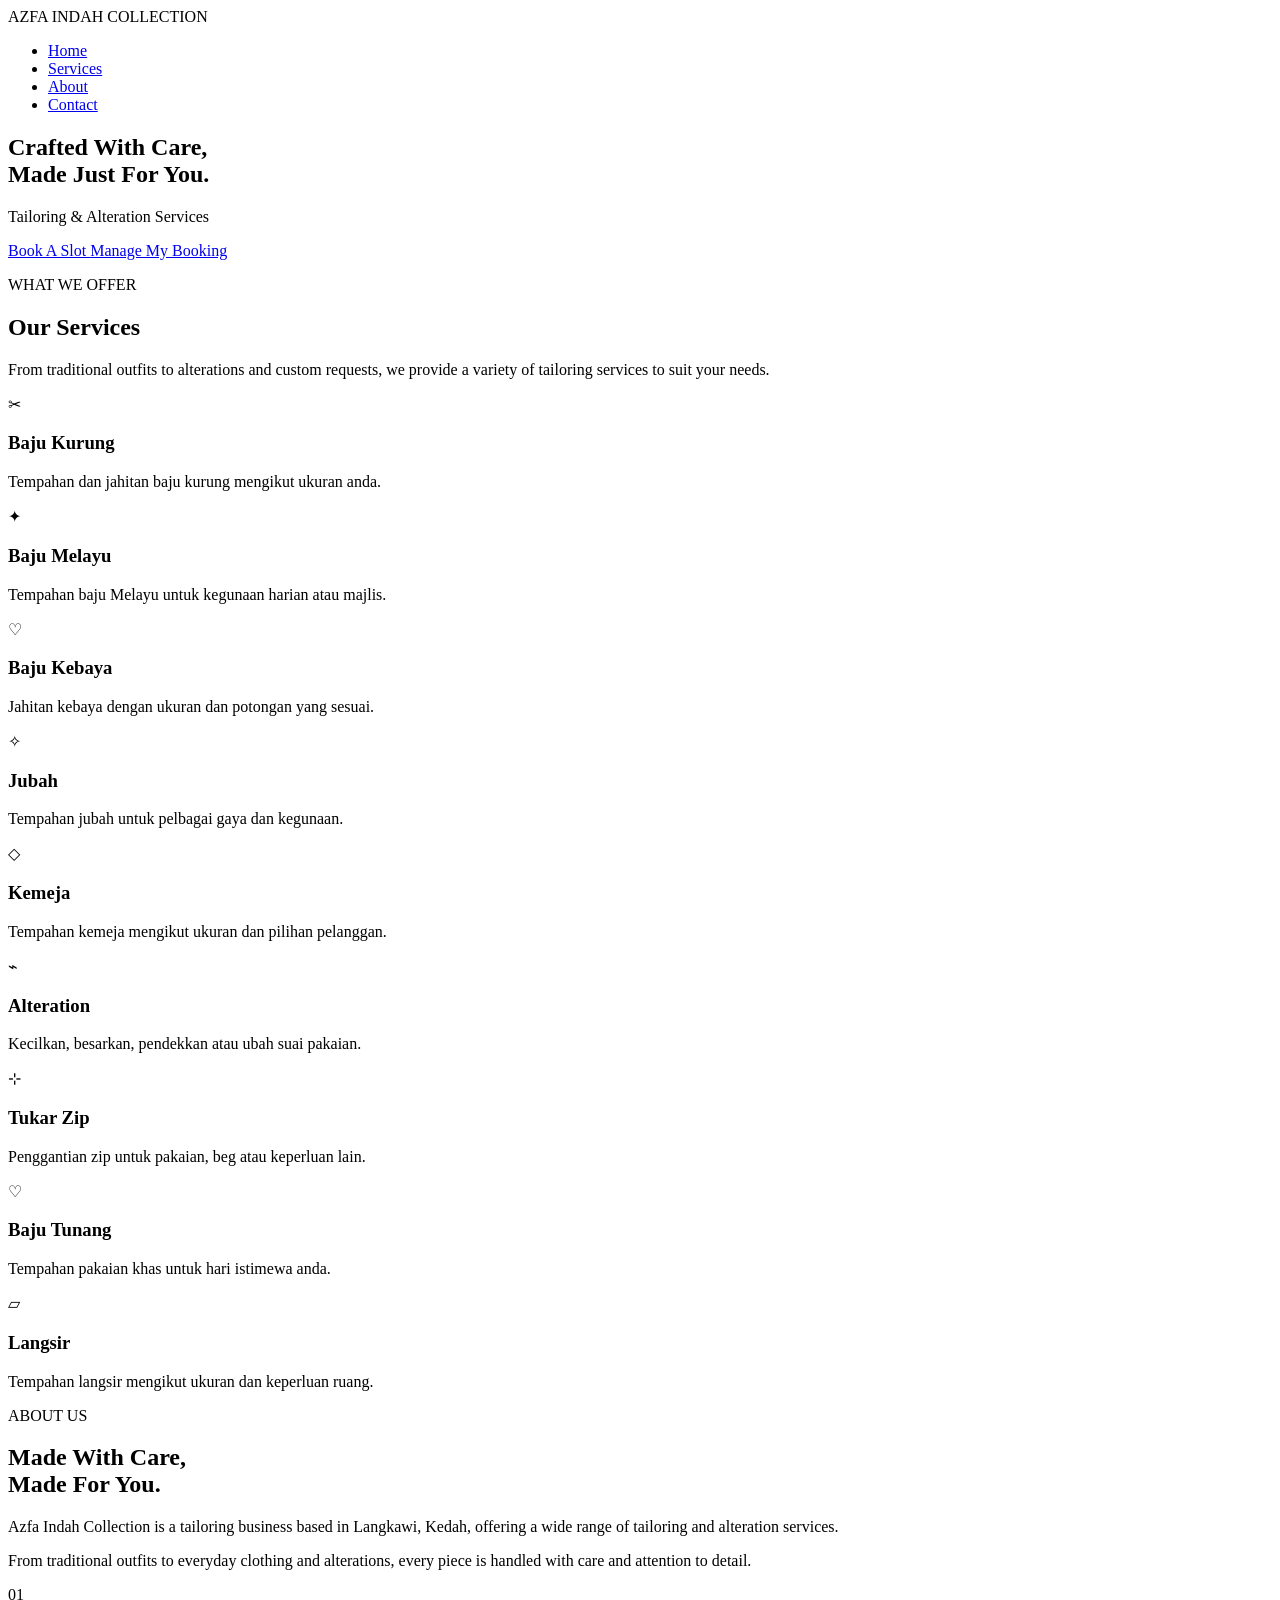
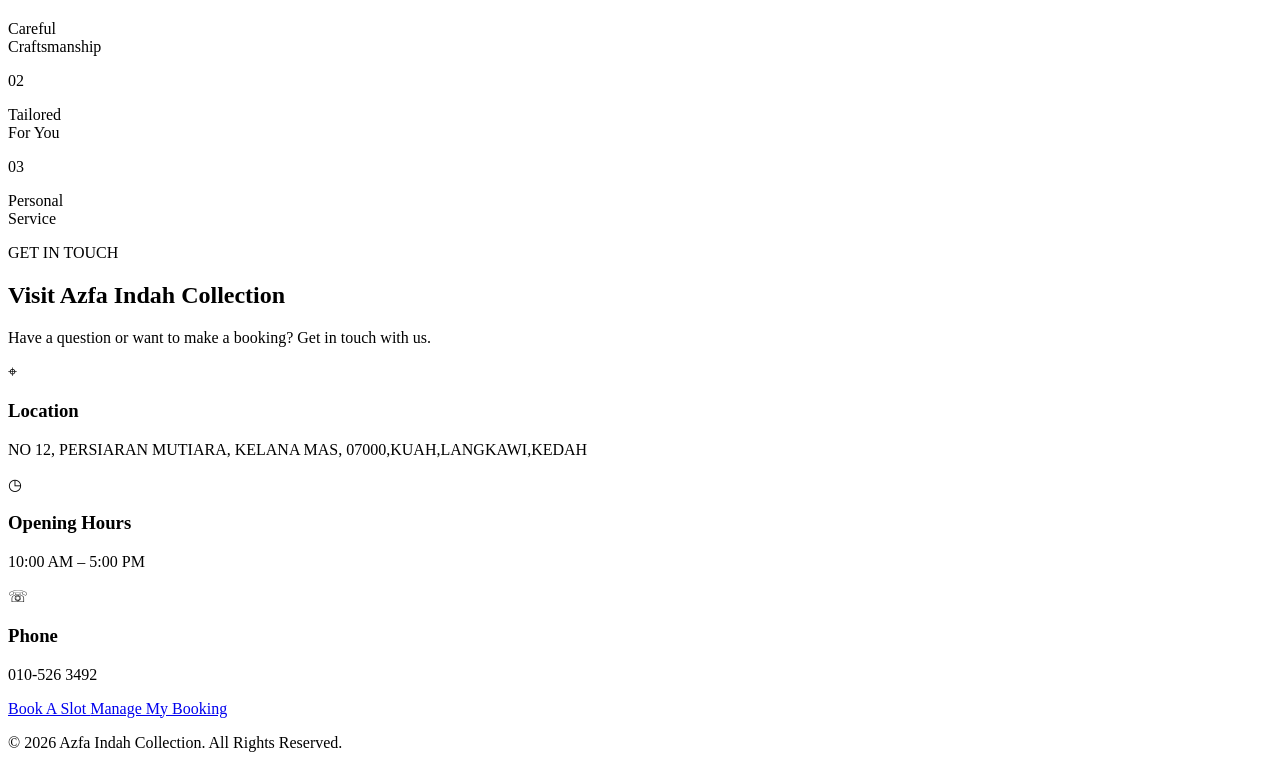
==== index.html @ 94f24e6f "Add files via upload" ====
<!DOCTYPE html>
<html lang="en">

<head>

    <meta charset="UTF-8">

    <meta name="viewport" content="width=device-width, initial-scale=1.0">

    <title>Azfa Indah Collection</title>

    <link rel="stylesheet" href="css/style.css">

</head>


<body>


    <!-- Navigation -->

    <header>

        <nav>

    <div class="logo">
        AZFA INDAH COLLECTION
    </div>

    <ul>

        <li>
            <a href="index.html">Home</a>
        </li>

        <li>
            <a href="#services">Services</a>
        </li>

        <li>
            <a href="#about">About</a>
        </li>

        <li>
            <a href="#contact">Contact</a>
        </li>

    </ul>

</nav>

    </header>



    <!-- Hero Section -->

    <section class="hero">

        <div class="hero-content">

            <h1>
                Crafted With Care,<br>
                Made Just For You.
            </h1>


            <p>
                Tailoring & Alteration Services
            </p>


            <a href="booking.html" class="btn">
                Book A Slot
            </a>
            <a href="manage_booking.php" class="btn secondary-btn">
        Manage My Booking
    </a>

        </div>

    </section>
    <!-- Services Section -->

<!-- Services Section -->

<section class="services" id="services">

    <div class="section-title">

        <p class="small-title">WHAT WE OFFER</p>

        <h2>Our Services</h2>

        <p>
            From traditional outfits to alterations and custom
            requests, we provide a variety of tailoring services
            to suit your needs.
        </p>

    </div>


    <div class="service-container">


        <!-- Baju Kurung -->

        <div class="service-card">

            <div class="service-icon">✂</div>

            <h3>Baju Kurung</h3>

            <p>
                Tempahan dan jahitan baju kurung
                mengikut ukuran anda.
            </p>

        </div>


        <!-- Baju Melayu -->

        <div class="service-card">

            <div class="service-icon">✦</div>

            <h3>Baju Melayu</h3>

            <p>
                Tempahan baju Melayu untuk
                kegunaan harian atau majlis.
            </p>

        </div>


        <!-- Baju Kebaya -->

        <div class="service-card">

            <div class="service-icon">♡</div>

            <h3>Baju Kebaya</h3>

            <p>
                Jahitan kebaya dengan ukuran
                dan potongan yang sesuai.
            </p>

        </div>


        <!-- Jubah -->

        <div class="service-card">

            <div class="service-icon">✧</div>

            <h3>Jubah</h3>

            <p>
                Tempahan jubah untuk pelbagai
                gaya dan kegunaan.
            </p>

        </div>


        <!-- Kemeja -->

        <div class="service-card">

            <div class="service-icon">◇</div>

            <h3>Kemeja</h3>

            <p>
                Tempahan kemeja mengikut
                ukuran dan pilihan pelanggan.
            </p>

        </div>


        <!-- Alteration -->

        <div class="service-card">

            <div class="service-icon">⌁</div>

            <h3>Alteration</h3>

            <p>
                Kecilkan, besarkan, pendekkan
                atau ubah suai pakaian.
            </p>

        </div>


        <!-- Tukar Zip -->

        <div class="service-card">

            <div class="service-icon">⊹</div>

            <h3>Tukar Zip</h3>

            <p>
                Penggantian zip untuk pakaian,
                beg atau keperluan lain.
            </p>

        </div>


        <!-- Baju Tunang -->

        <div class="service-card">

            <div class="service-icon">♡</div>

            <h3>Baju Tunang</h3>

            <p>
                Tempahan pakaian khas untuk
                hari istimewa anda.
            </p>

        </div>


        <!-- Langsir -->

        <div class="service-card">

            <div class="service-icon">▱</div>

            <h3>Langsir</h3>

            <p>
                Tempahan langsir mengikut
                ukuran dan keperluan ruang.
            </p>

        </div>


    </div>

</section>
<!-- About Section -->

<section class="about" id="about">

    <div class="about-content">

        <div class="about-text">

            <p class="small-title">ABOUT US</p>

            <h2>Made With Care,<br>Made For You.</h2>

            <p>
                Azfa Indah Collection is a tailoring business
                based in Langkawi, Kedah, offering a wide range
                of tailoring and alteration services.
            </p>

            <p>
                From traditional outfits to everyday clothing
                and alterations, every piece is handled with
                care and attention to detail.
            </p>

        </div>


        <div class="about-highlight">

            <div>
                <span>01</span>
                <p>Careful<br>Craftsmanship</p>
            </div>

            <div>
                <span>02</span>
                <p>Tailored<br>For You</p>
            </div>

            <div>
                <span>03</span>
                <p>Personal<br>Service</p>
            </div>

        </div>

    </div>

</section>



<!-- Contact Section -->

<section class="contact" id="contact">

    <div class="section-title">

        <p class="small-title">GET IN TOUCH</p>

        <h2>Visit Azfa Indah Collection</h2>

        <p>
            Have a question or want to make a booking?
            Get in touch with us.
        </p>

    </div>


    <div class="contact-container">


        <div class="contact-card">

            <span class="contact-icon">⌖</span>

            <h3>Location</h3>

            <p>
                NO 12, PERSIARAN MUTIARA, KELANA MAS, 07000,KUAH,LANGKAWI,KEDAH
            </p>

        </div>


        <div class="contact-card">

            <span class="contact-icon">◷</span>

            <h3>Opening Hours</h3>

            <p>
                10:00 AM – 5:00 PM
            </p>

        </div>


        <div class="contact-card">

            <span class="contact-icon">☏</span>

            <h3>Phone</h3>

            <p>
                010-526 3492
            </p>

        </div>


    </div>


<div class="contact-button">

    <div class="hero-buttons">

        <a href="booking.html" class="btn">
            Book A Slot
        </a>

        <a href="manage_booking.php" class="btn secondary-btn">
            Manage My Booking
        </a>

    </div>

</div>
    </div>

</section>



<!-- Footer -->

<footer>

    <p>
        © 2026 Azfa Indah Collection. All Rights Reserved.
    </p>

</footer>


</body>

</html>
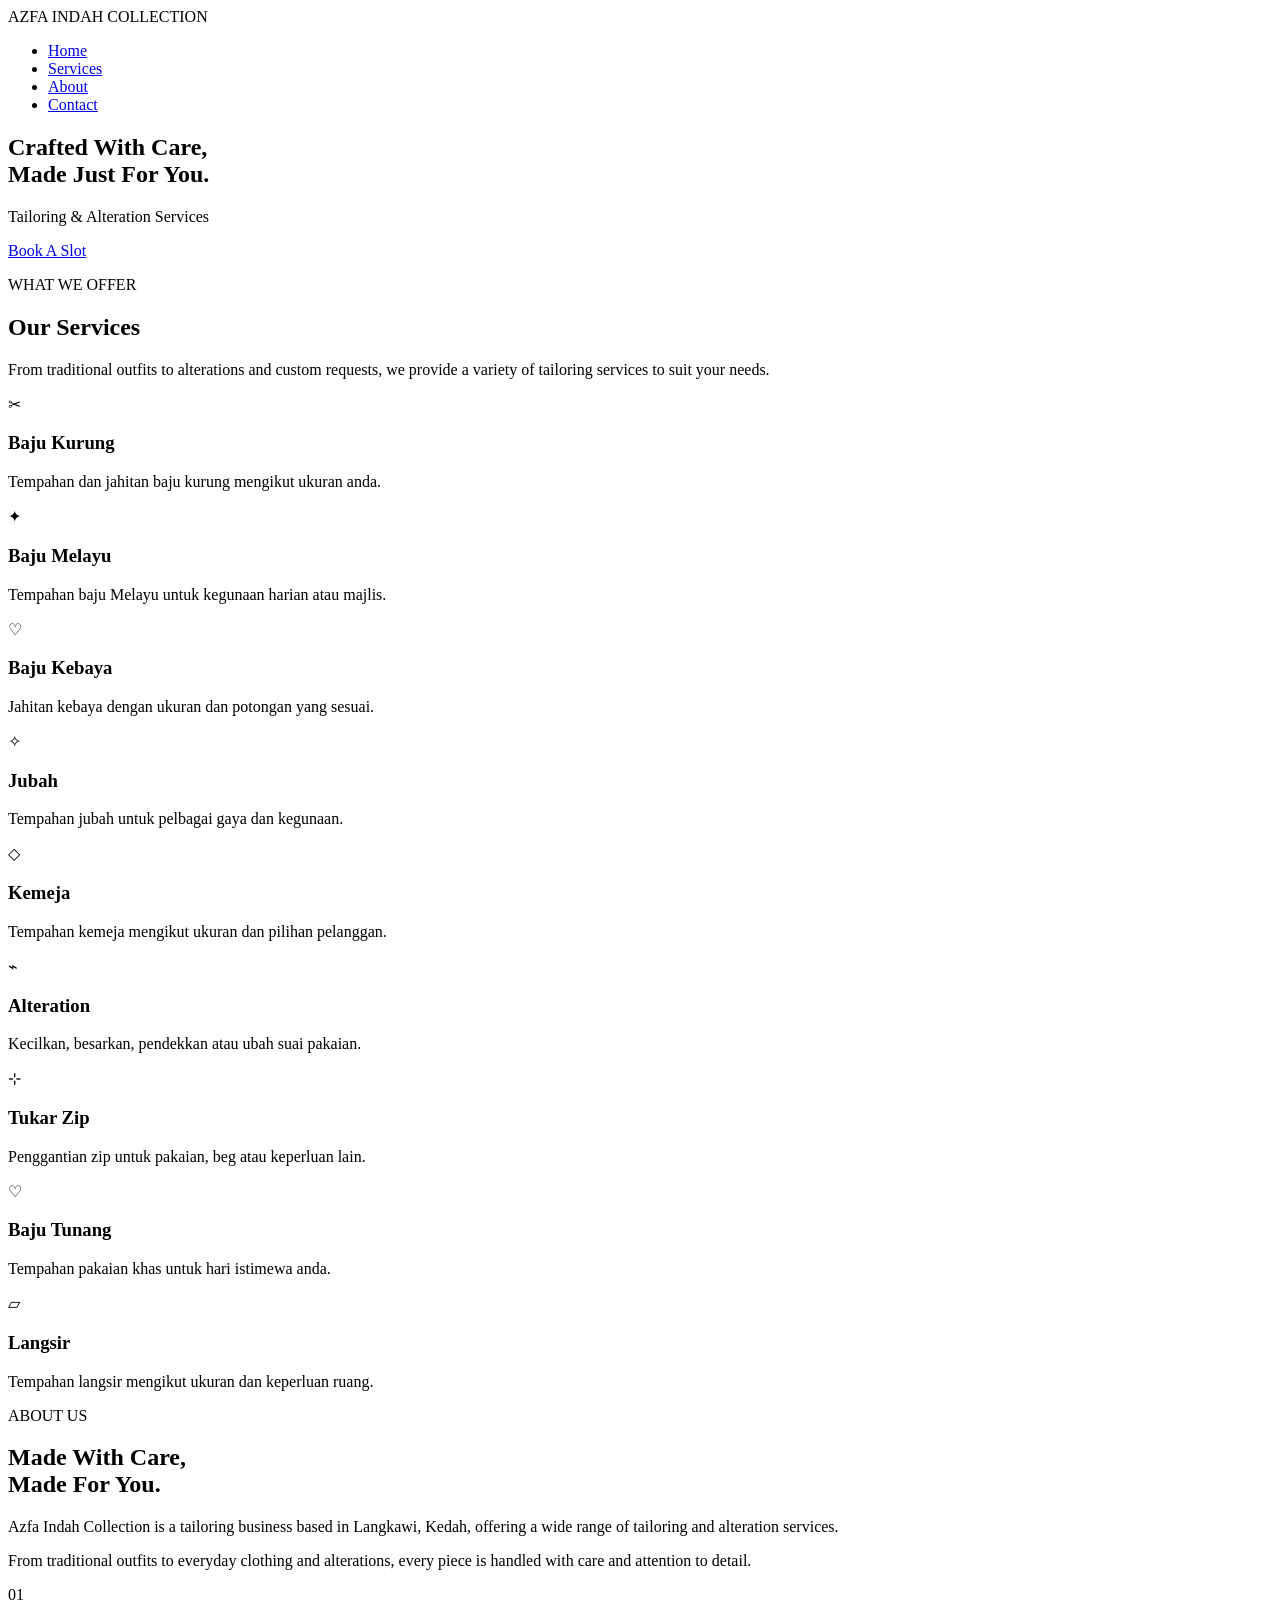
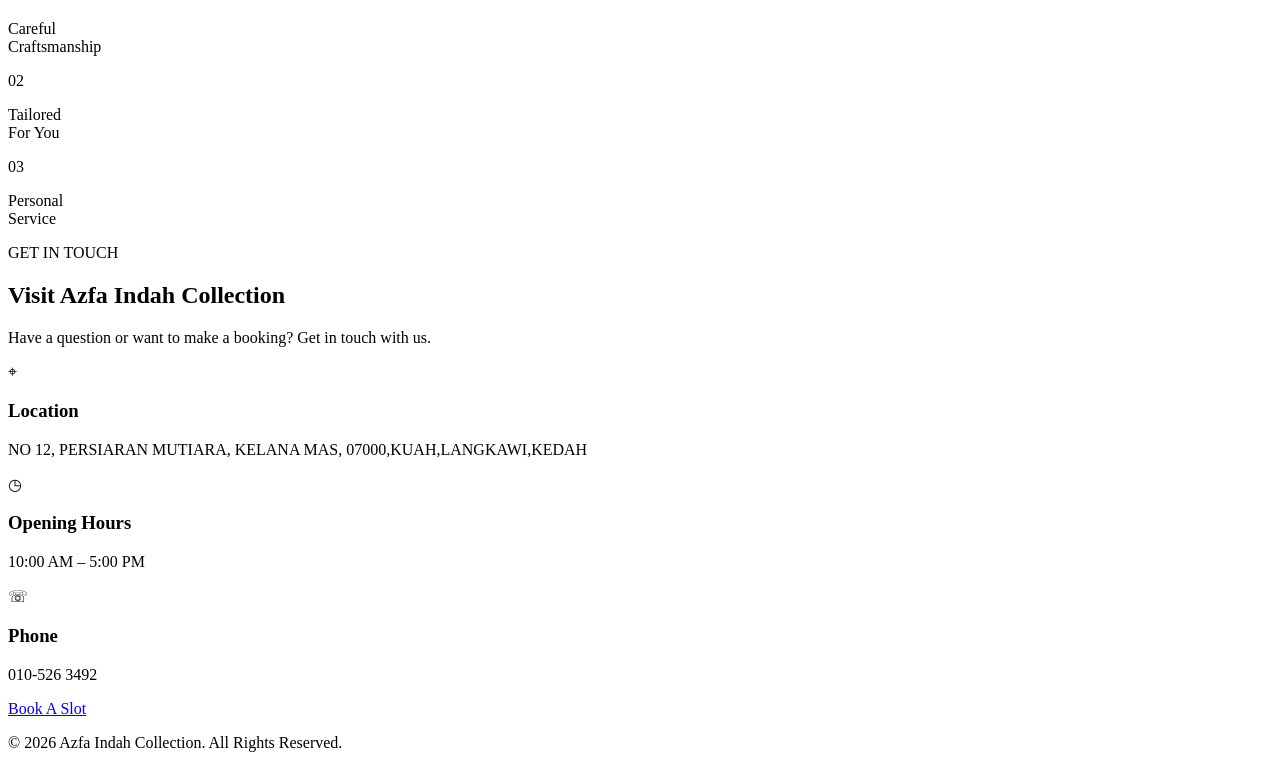
==== commit d39b1671: "Update index.html" ====
--- a/index.html
+++ b/index.html
@@ -9,7 +9,7 @@
 
     <title>Azfa Indah Collection</title>
 
-    <link rel="stylesheet" href="css/style.css">
+    <link rel="stylesheet" href="style.css">
 
 </head>
 
@@ -73,9 +73,7 @@
             <a href="booking.html" class="btn">
                 Book A Slot
             </a>
-            <a href="manage_booking.php" class="btn secondary-btn">
-        Manage My Booking
-    </a>
+            
 
         </div>
 
@@ -374,14 +372,12 @@
             Book A Slot
         </a>
 
-        <a href="manage_booking.php" class="btn secondary-btn">
-            Manage My Booking
-        </a>
+        
 
     </div>
 
 </div>
-    </div>
+   
 
 </section>
 
@@ -400,4 +396,4 @@
 
 </body>
 
-</html>+</html>
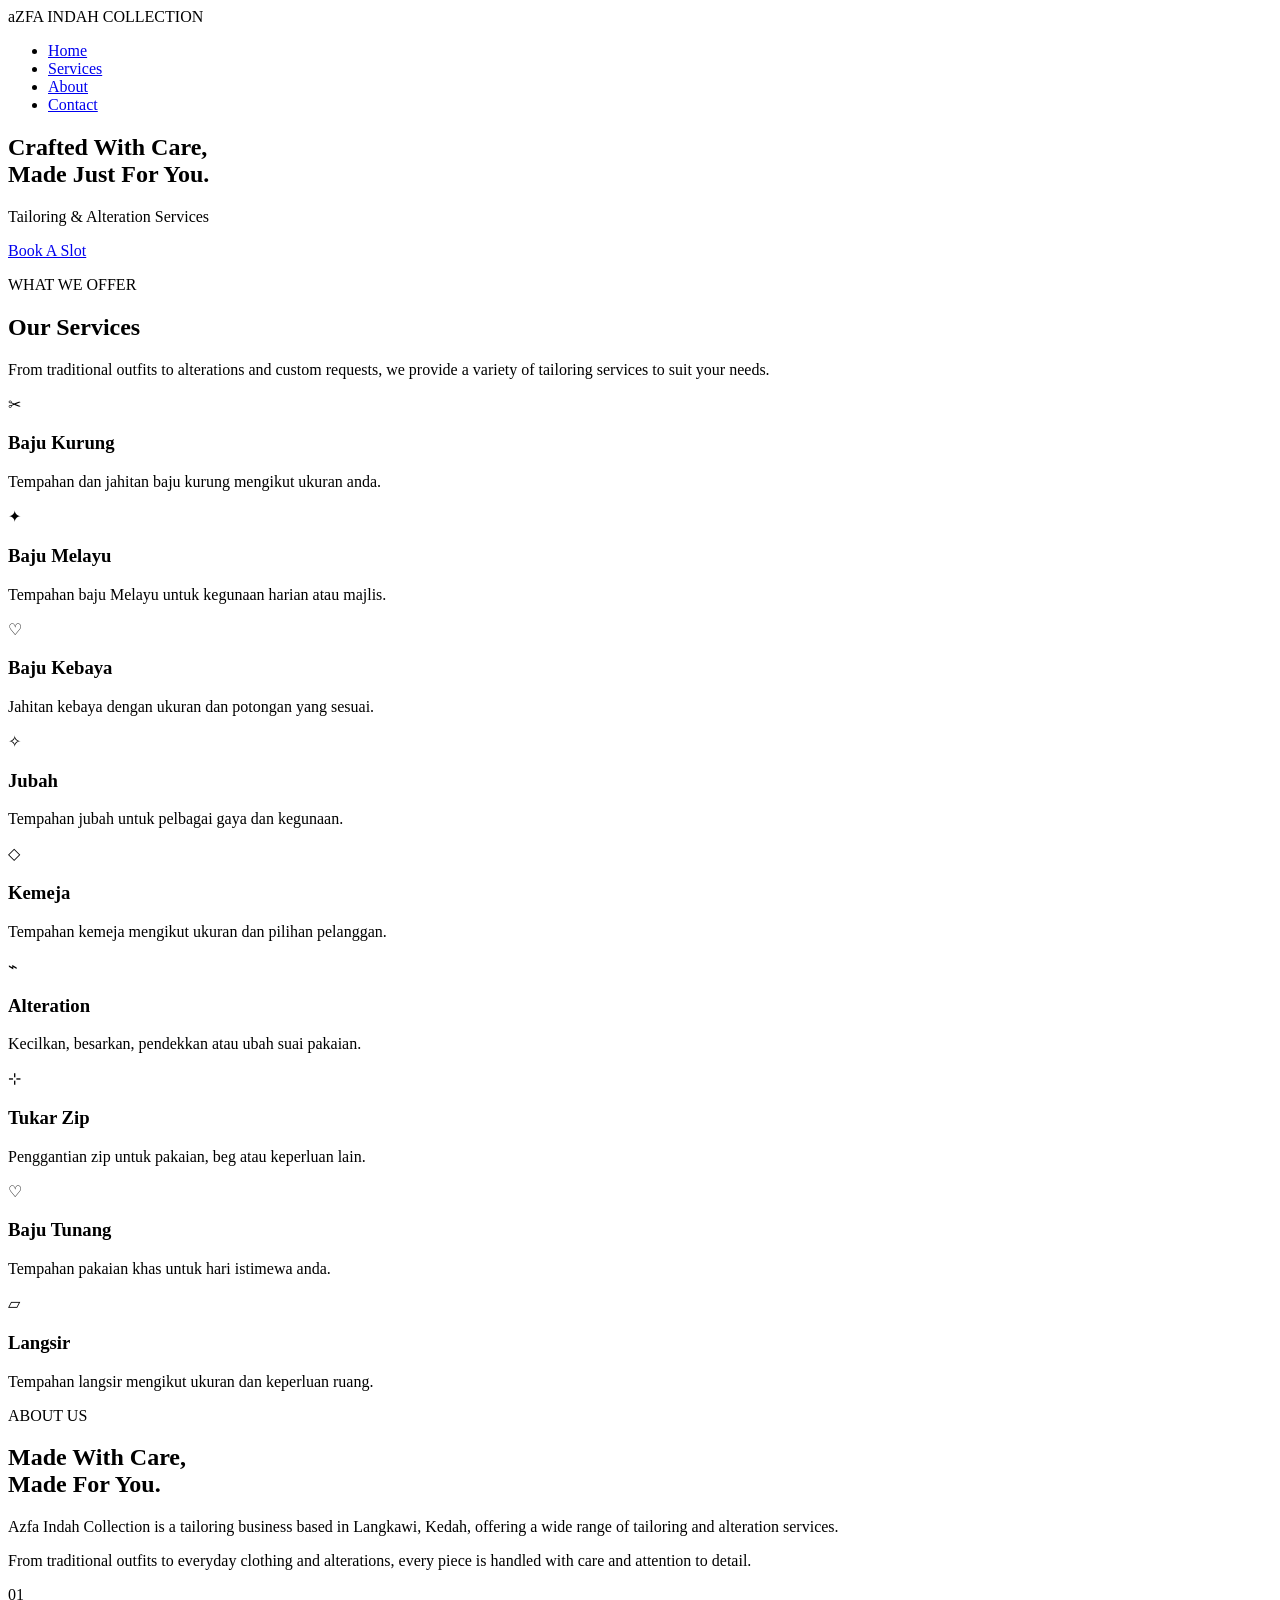
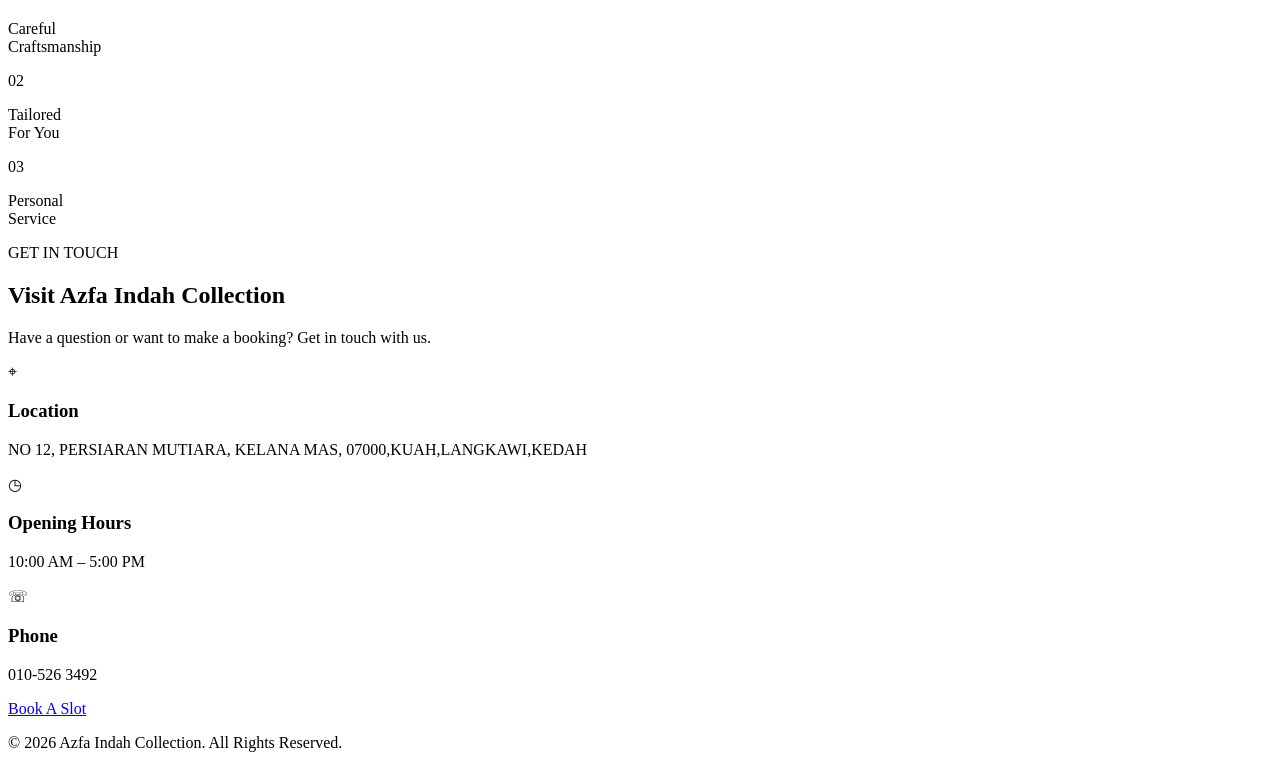
==== commit 471bc6e3: "Update index.html" ====
--- a/index.html
+++ b/index.html
@@ -24,7 +24,7 @@
         <nav>
 
     <div class="logo">
-        AZFA INDAH COLLECTION
+        aZFA INDAH COLLECTION
     </div>
 
     <ul>
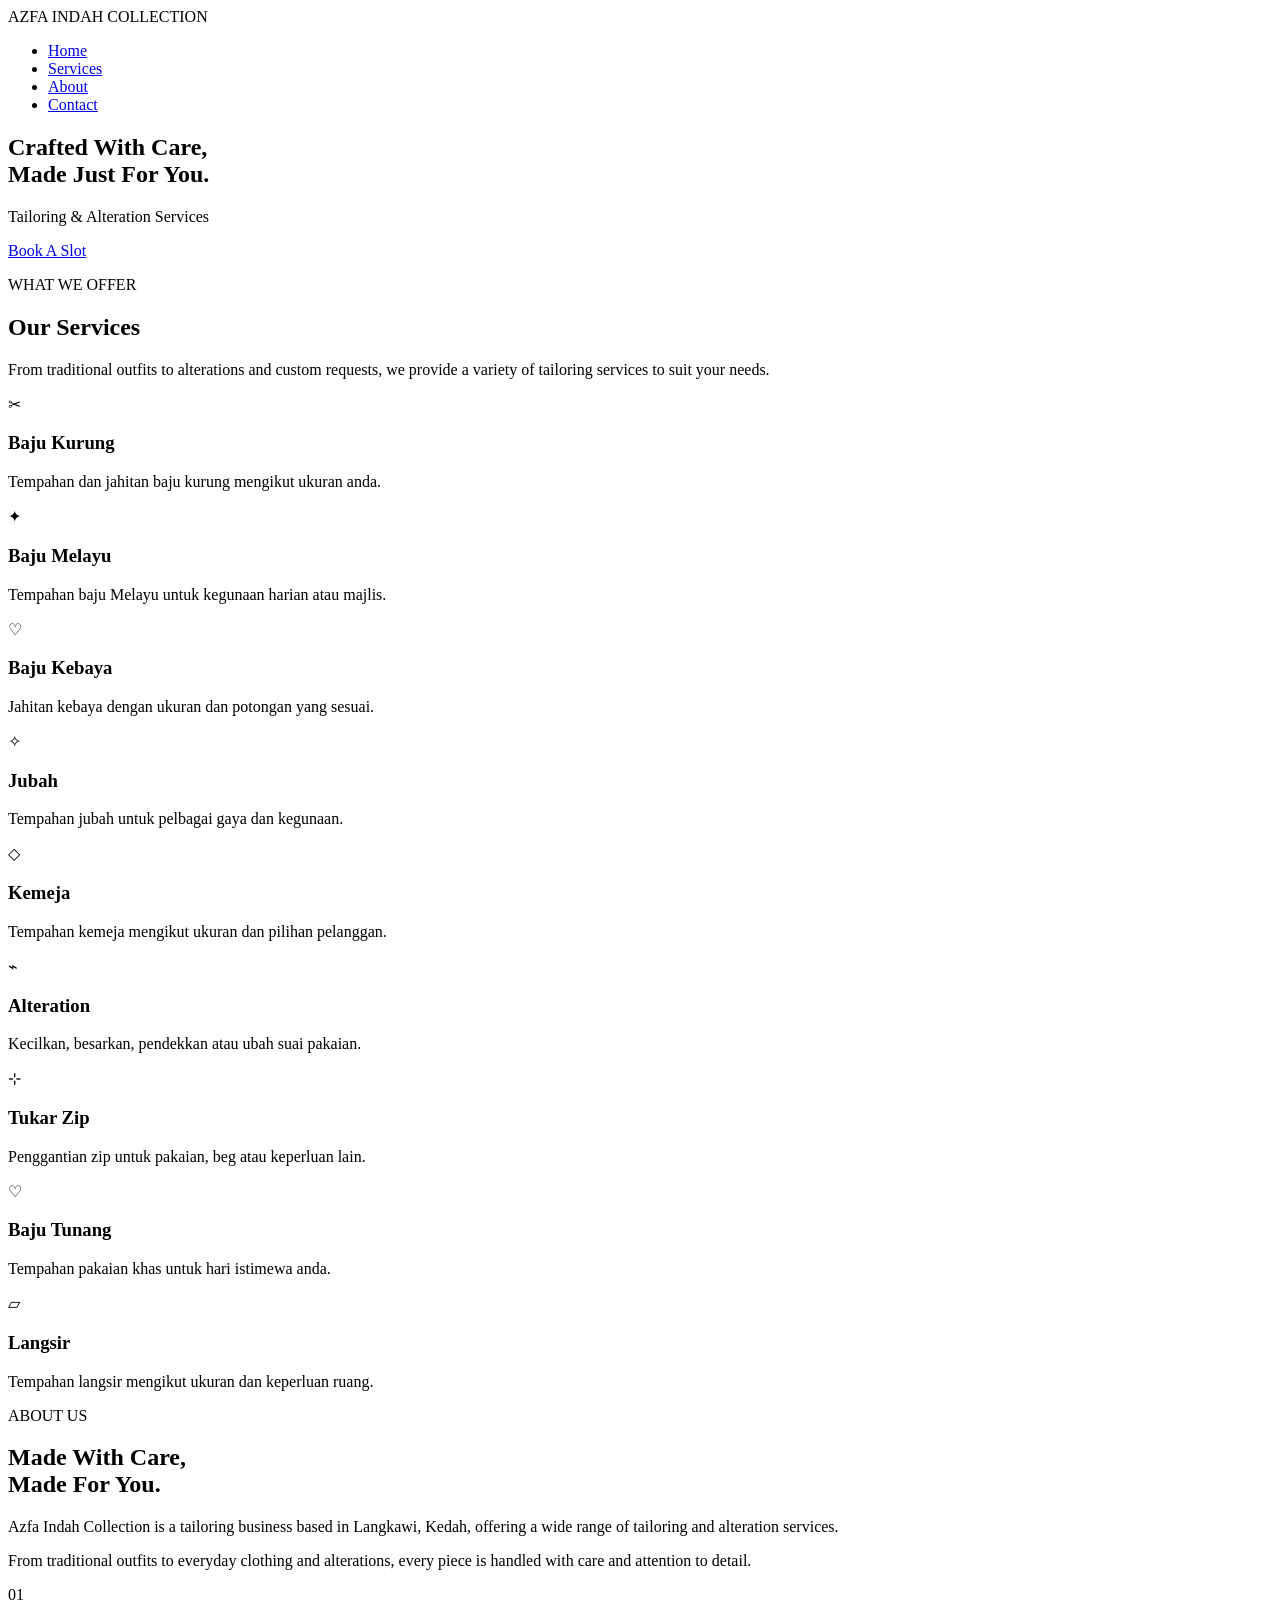
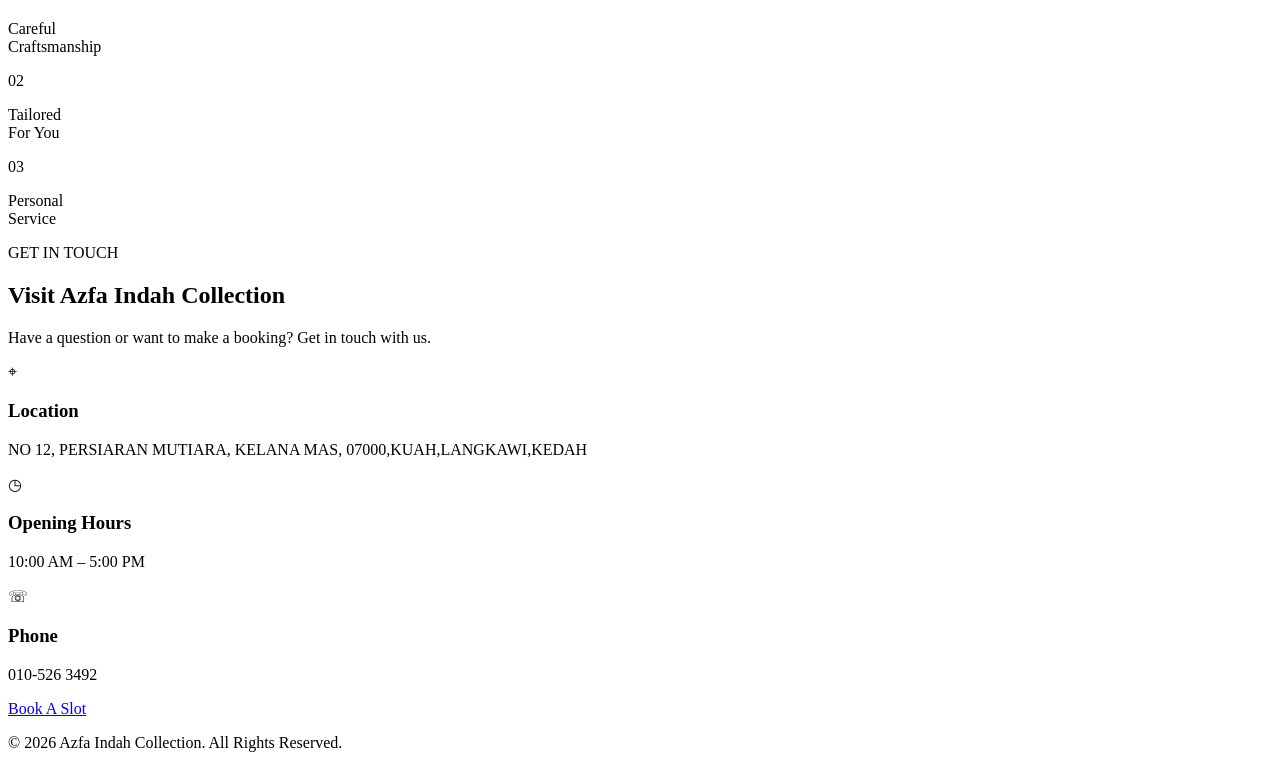
==== commit 95a005b6: "Update index.html" ====
--- a/index.html
+++ b/index.html
@@ -24,7 +24,7 @@
         <nav>
 
     <div class="logo">
-        aZFA INDAH COLLECTION
+        AZFA INDAH COLLECTION
     </div>
 
     <ul>
